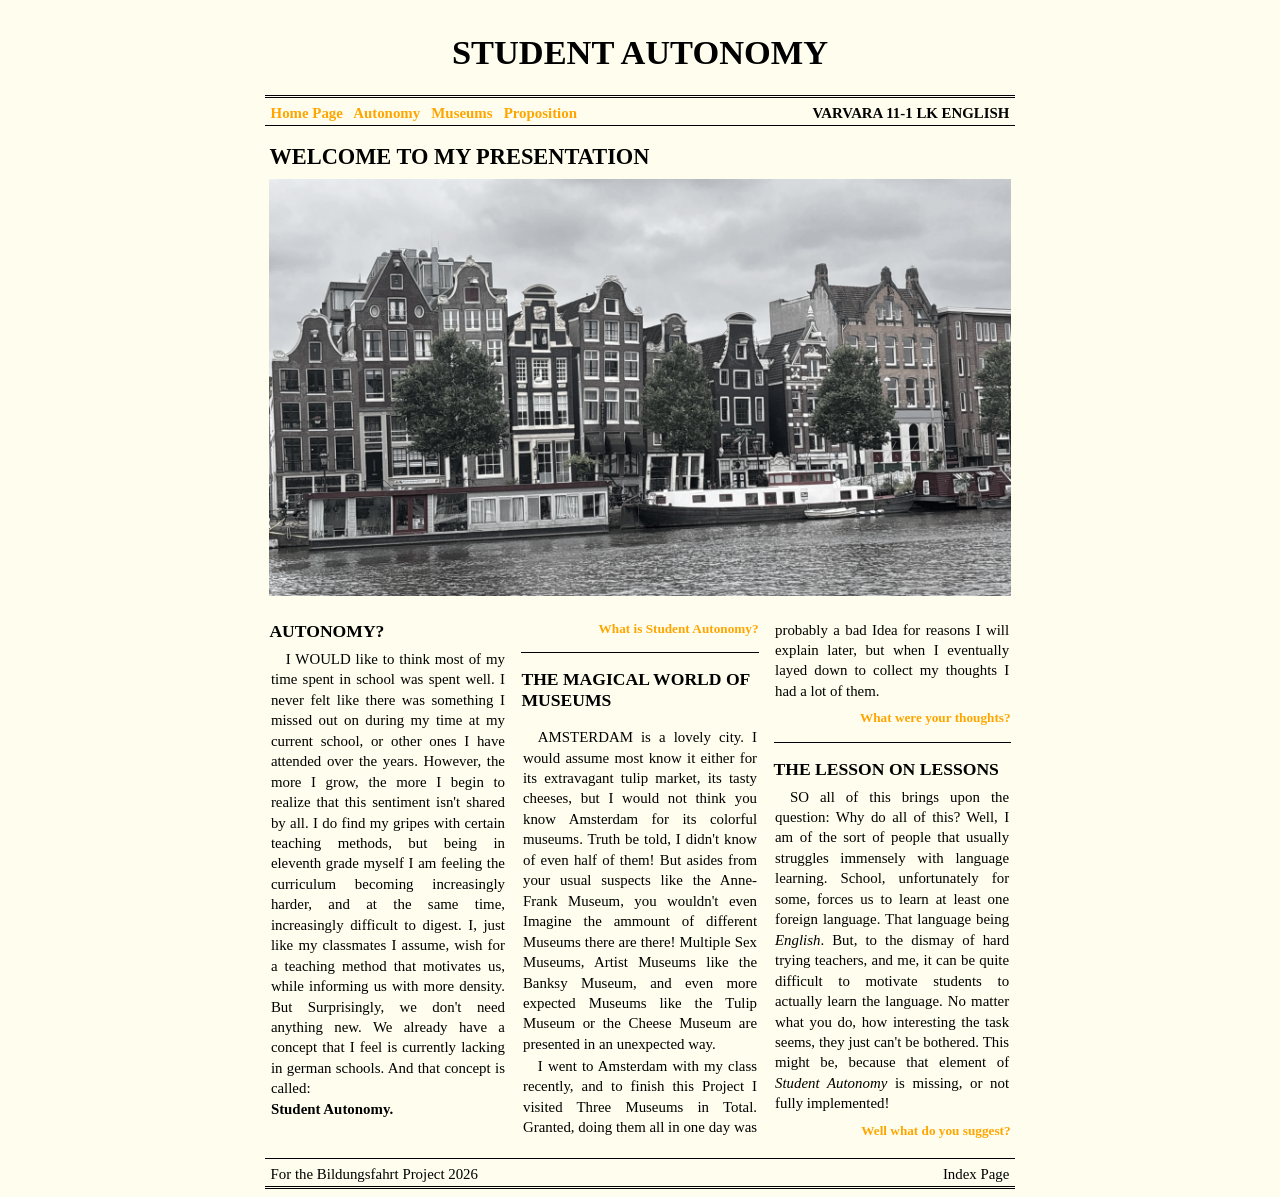
==== index.html @ bd7eff9e "Main Files Uploading the Main files" ====
<!DOCTYPE html>
<html>
  <head>
    <meta charset="UTF-8">
    <meta name="viewport" content="width=device-width, initial-scale=1.0">
    <title>Student Autonomy</title>
    <link href="stylesheet.css" rel="stylesheet" type="text/css" media="all">
  </head>
  <body>
  
    <div class=main>
    
    <div class=title>
      <h1>Student Autonomy</h1>
    </div>
      
    <div class="sub heading">
      <div class=sub-right>Varvara 11-1 LK English</div>
      <div class=sub-left><span style="text-transform: capitalize;">
        <a href="index.html">Home Page</a> &nbsp
        <a href="autonomy.html"> Autonomy </a> &nbsp
        <a href="museums.html"> Museums </a> &nbsp
        <a href="suggestion.html"> Proposition </a> &nbsp
    </span></div>
      <clearfix></clearfix>
    </div>
    <div class="articles splash">
      <h2>Welcome to my Presentation</h2>
      <img src="Retro Photo 2026-06-15T10_37_43.549 (C9DDE4).png" alt="">
    </div>
    <div class="articles columns">
        <h3>Autonomy?</h3>
        <p><span class=first-word>I would</span> 
            like to think most of my time spent in school was spent well.
            I never felt like there was something I missed out on during my time at my current school,
            or other ones I have attended over the years. However, the more I grow, the more I begin 
            to realize that this sentiment isn't shared by all. I do find my gripes with certain teaching 
            methods, but being in eleventh grade myself I am feeling the curriculum becoming increasingly 
            harder, and at the same time, increasingly difficult to digest. I, just like my classmates I
            assume, wish for a teaching method that motivates us, while informing us with more density. 
            But Surprisingly, we don't need anything new. We already have a concept that I feel is currently 
            lacking in german schools. And that concept is called: <br> <b>Student Autonomy.</b>
        </p>
      <div class=readmore><p><b><a href="autonomy.html">What is Student Autonomy?</a></b></p></div>
      <hr>
      
    <h3>The Magical World of Museums</h3>
      <img src="/neocities.png" alt="">
      
      <p><span class=first-word>Amsterdam</span>
        is a lovely city. I would assume most know it either for its extravagant tulip market, its
        tasty cheeses, but I would not think you know Amsterdam for its colorful museums. Truth be told, 
        I didn't know of even half of them! But asides from your usual suspects like the Anne-Frank Museum, 
        you wouldn't even Imagine the ammount of different Museums there are there! Multiple Sex Museums, 
        Artist Museums like the Banksy Museum, and even more expected Museums like the Tulip Museum or the 
        Cheese Museum are presented in an unexpected way. 
    </p>
    <p>
        I went to Amsterdam with my class recently, and to finish this Project I visited Three Museums in 
        Total. Granted, doing them all in one day was probably a bad Idea for reasons I will explain later, 
        but when I eventually layed down to collect my thoughts I had a lot of them. 
    </p>
      <div class=readmore><p><a href="museums.html"><b>What were your thoughts?</b></a></p></div>
      <hr>
      <h3>The Lesson on Lessons</h3>
      <p><span class=first-word>So</span>
        all of this brings upon the question: Why do all of this? Well, I am of the sort of people that 
        usually struggles immensely with language learning. School, unfortunately for some, forces us to 
        learn at least one foreign language. That language being <i>English</i>. But, to the dismay of 
        hard trying teachers, and me, it can be quite difficult to motivate students to actually learn 
        the language. No matter what you do, how interesting the task seems, they just can't be bothered. 
        This might be, because that element of <i>Student Autonomy</i> is missing, or not fully implemented!
    </p>
      <div class=readmore><p><b><a href="suggestion.html">Well what do you suggest?</a></b></p></div>
    </div>
    
        <div class="sub footer">
      <div class=sub-left>For the Bildungsfahrt Project 2026</div>
      <div class=sub-right>Index Page</div>
      <clearfix></clearfix>
    </div>
    
    </div>
  </body>
</html>
---- stylesheet.css ----
body {
  background: #fffeee;
  font-family: "Goudy Stout", "Bookman Oldstyle", serif;
  font-size:0.93rem;
  }

h1 {
  font-size: 2.15rem;
  }  

h2 {
  font-size: 1.4rem;
  }

h3 {
  font-size: 1.1rem;
  }

h4 {
  font-size: 1rem;
  }

a {
    color: orange;
    text-decoration: none;
}
/* Container/wrapper for "page" content. */
.main {
  width: 750px;
  margin: 0 auto;
  }

.title {
  text-align: center;
  padding: 0.1rem 0.1rem 0 0.1rem;
  }
  
.title p {
  font-weight:bold;
  }

/* Left/right split subtitles. Used for top and bottom of page (date/subtitle, est./page #).*/
.sub {
  width: 100%;
  }
  
.heading {
  border-bottom:1px #000 solid;
  border-top: 3px #000 double;
  padding-bottom: -2px;
  font-weight: bold;
  }
  
.footer {
  border-bottom: 3px #000 double;
  border-top:1px #000 solid;
  }

.sub-left {
  float: left;
  }

.sub-right {
  text-align:right;
  float: right;
  }
  
.sub-left, .sub-right {
  padding: 0.5em 0.375em 0.2em 0.375em;
  }
  
/* Make a bunch of things display in all-caps without actually being all-caps.*/
.title, .heading, h1, h2, h3, h4, readmore, .first-word {
  text-transform: uppercase;
  }
  
/* Column layout for main text. */
.columns {
  columns: 3;
  }

/* Container for content, including splash images.*/  
.articles {
  display: block;
  padding: 1rem 0.275rem;
  }

.articles p {
  text-indent: 1em;
  line-height:1.375em;
  margin: 0.1em;
  text-align:justify;
  }
  
.articles h1, .articles h2, .articles h3, .articles h4 {
  margin-top:0.1em;
  margin-bottom:0.375em;
  display: table; /* so headlines they don't get broken up across columns*/
  }

.block-column-article {
  display: table; /*special use case? currently unused*/
  }

/* For big front-page images that take up full width.*/
.splash {
  padding-bottom: 0rem;
  }

/* Gap between pages. */
hr {
  max-width: 750px;
  border: 0px;
  height: 2px;
  background: none;
  margin: 1.25rem auto;
  }

/* Line break between articles, sections etc. */
.main hr {
  height:1px;
  border:0px;
  background: #000;
  margin: 0.8rem 0 1rem 0;
  }

/* Blockquote with fancy curly quote decoration. */
.articles blockquote {
  margin:0;
  display: block;
  }

.blockquote-inner {
  font-weight: bold;
  margin: 0.1rem;
  margin: 1rem 2rem 0 2rem;
  display: block;
  font-size: 1.2em;
  border: 0px solid red;
  }

.articles .blockquote-inner p {
  text-indent: 0;
  text-align: center;
  }

.articles blockquote:before, .articles blockquote:after {
  font-size: 4.5rem;
  margin: 0;
  padding: 0 0.25rem;
  position: relative;
  height: 1.5rem;
  border: 0px solid green;
  }

/* Insert the fancy curly quotes */
.articles blockquote:before {
  content: "";
  float: left;
  top:-0.35rem;
  }

.articles blockquote:after {
  content: "";
  float: right;
  top:-1.35rem;
  }

/* Put this after blockquotes and the sub-left, sub-right pairs
 * to make the 'float' effect work correctly without messing up
 * the parent element and/or breaking subsequent formatting.
 */
clearfix {
  content: "";
  display: block;
  clear: both;  
  margin: 0;
  padding: 0;
  height: 0;
  }

/* "continued..." */
.articles .readmore p, .articles .continued p {  
  font-size: 0.89em;
  text-indent: 0;
  }

.articles .readmore p {
  font-weight: bold;
  text-align: right;
  margin: 0.5rem 0 0 0;
  }
  
.articles .readmore:after {
  display: block;
  height: 0.1rem;
  content: "";
  }

/* "continued from..." */
.continued p {
  font-style: italic;
  margin: 0.5rem 0;
  }

@keyframes fadeIn {
  from { filter: grayscale(75%); }
  to { filter: grayscale(25%); }
}

.articles img {
  display: block;
  max-width: 100%;
  height: auto;
  text-align: center;
  margin: 0.5rem auto;
  filter: grayscale(75%);
  }

/* Optional hover effect on images.*/
.articles img:hover {
  animation: fadeIn 0.3s ease-in;
  filter: grayscale(25%);
  }


/*Tweaks for smaller screens + mobile devices.*/

@media (max-width: 754px) {
  .main {
    width: 100%;
    }
  .columns {
    columns: 2;
    }
  }

@media (max-width: 500px) {
  h1 {
  font-size: 1.95rem;
  }  
  
  h2 {
    font-size: 1.1rem;
    }
  
  h3 {
    font-size: 0.975rem;
    }

  h4 {
  font-size: 0.92rem;
    }
  .sub-left, .sub-right {
    max-width: 50%;
    }

  body {
    font-size: 0.87rem;
    }
  }
  
@media (max-width: 400px) {
  .columns {
    columns: 1;
    }
  }
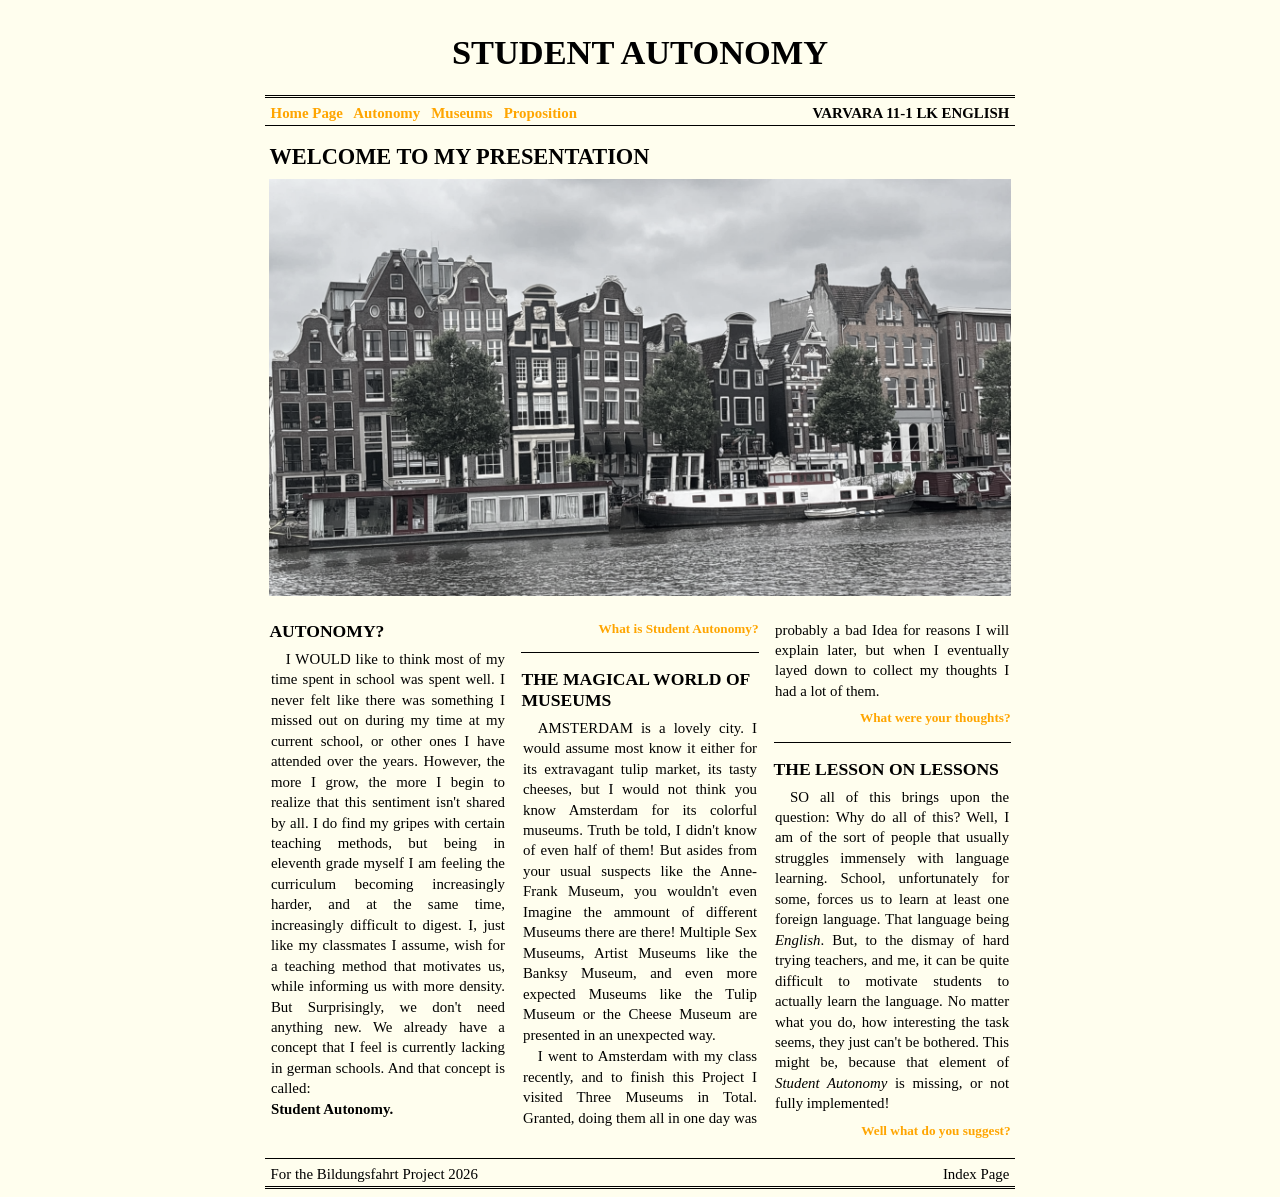
==== commit e5a1dfc5: "Updated htmls A couple of minor changes were done in the code here" ====
--- a/index.html
+++ b/index.html
@@ -45,7 +45,6 @@
       <hr>
       
     <h3>The Magical World of Museums</h3>
-      <img src="/neocities.png" alt="">
       
       <p><span class=first-word>Amsterdam</span>
         is a lovely city. I would assume most know it either for its extravagant tulip market, its
